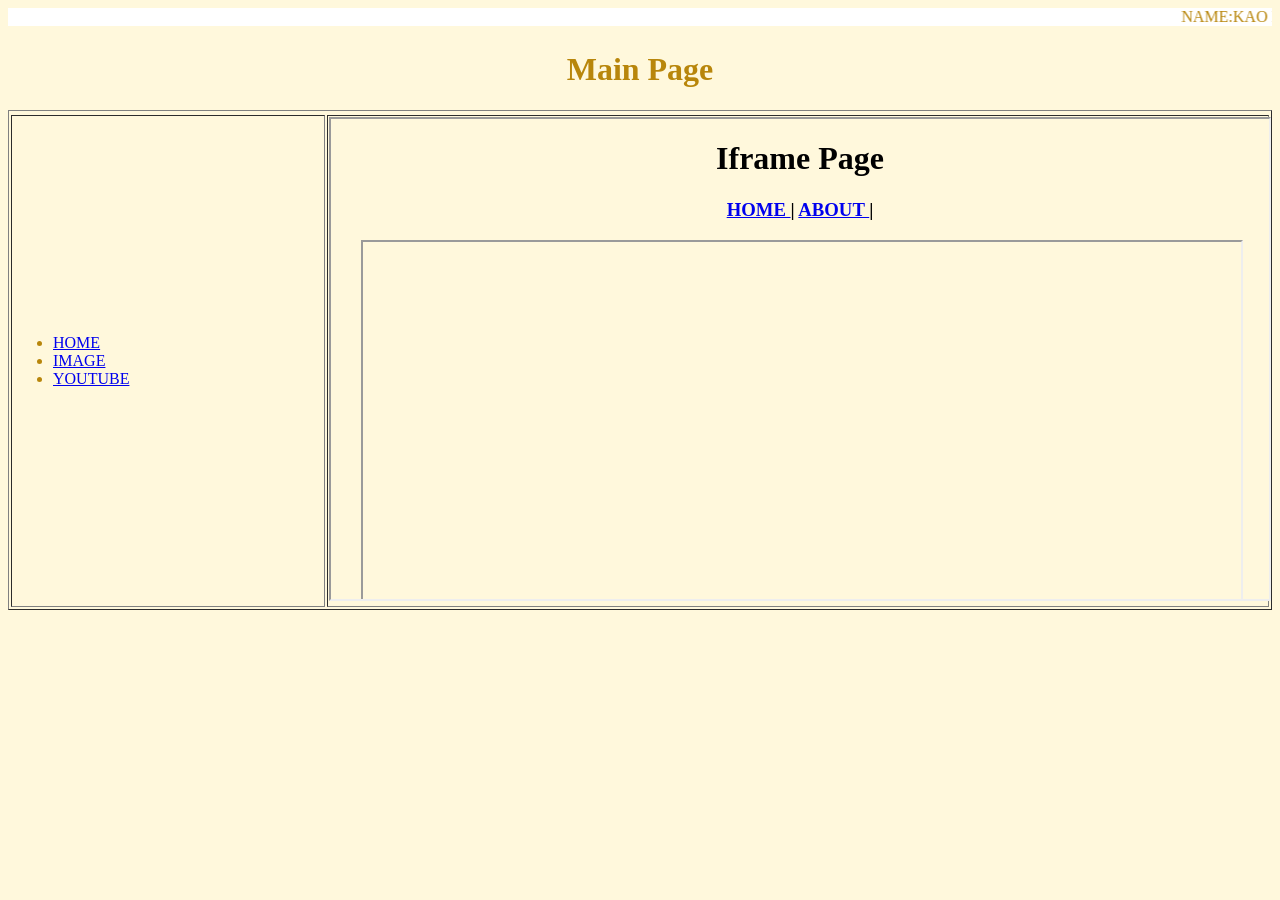
==== about.html @ bc02970c "init" ====
<!DOCTYPE html>
<html>
    <head>
        <title>SX33</title>
        <link rel="icon" href="../src/img/setec_logo-removebg-preview.png">
        <link rel="stylesheet" href="style.css">
    </head>
    <body>
        <marquee bgcolor="white">
            NAME:KAO LEAPHENG
            GROUP:SX33
        </marquee>
        <h1 align=center>Main Page</h1>
        <table width=100% border=1>
            <tr valign="top">
            <tr>
                <td width=25%>
                    <ul>
                        <li>
                            <a href="home.html" target="E1">
                               HOME
                            </a>
                        </li>
                        <li>
                            <a href="image.html" target="E1">
                                IMAGE
                            </a>
                        </li>
                        <li>
                            <a href="https://www.youtube.com/embed/hSIKy2mvzRM" target="E1">
                                YOUTUBE
                            </a>
                        </li>
                    </ul>
                </td>
                <td>
                    <iframe width=100% height="480" src="home.html" name="E1"></iframe>
                </td>
            </tr>
        </table>
    </body>
</html>
---- style.css ----
body{
    background-color:cornsilk;
    color:darkgoldenrod;
    font-size:medium;
}
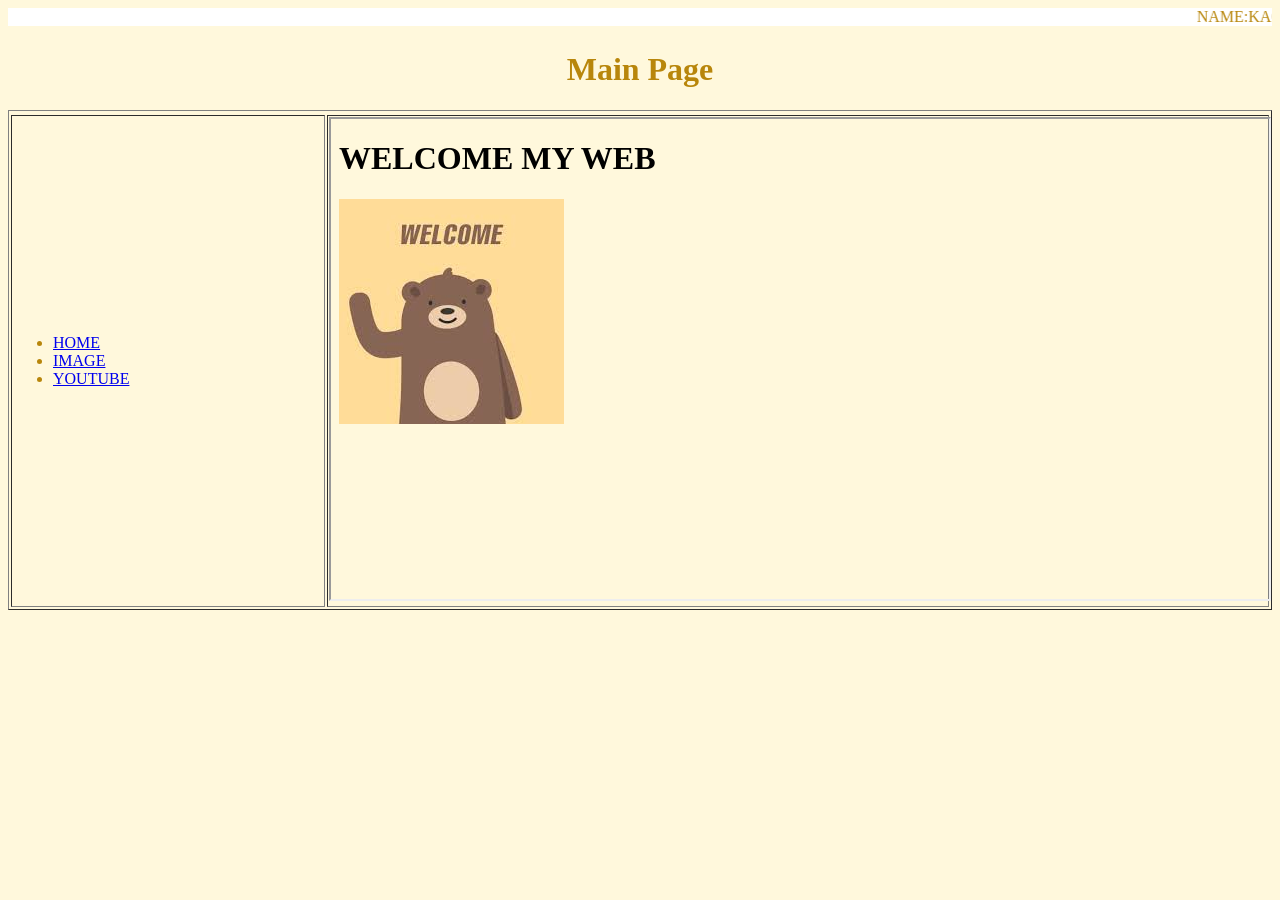
==== commit 21ea8d23: "cv" ====
--- a/about.html
+++ b/about.html
@@ -17,7 +17,7 @@
                 <td width=25%>
                     <ul>
                         <li>
-                            <a href="home.html" target="E1">
+                            <a href="index.html" target="E1">
                                HOME
                             </a>
                         </li>
@@ -27,14 +27,14 @@
                             </a>
                         </li>
                         <li>
-                            <a href="https://www.youtube.com/embed/hSIKy2mvzRM" target="E1">
+                            <a href="https://www.youtube.com/embed/nMs56EzuYiU" target="E1">
                                 YOUTUBE
                             </a>
                         </li>
                     </ul>
                 </td>
                 <td>
-                    <iframe width=100% height="480" src="home.html" name="E1"></iframe>
+                    <iframe width=100% height="480" src="index.html" name="E1"></iframe>
                 </td>
             </tr>
         </table>
--- a/style.css
+++ b/style.css
@@ -2,4 +2,4 @@
     background-color:cornsilk;
     color:darkgoldenrod;
     font-size:medium;
-}+}
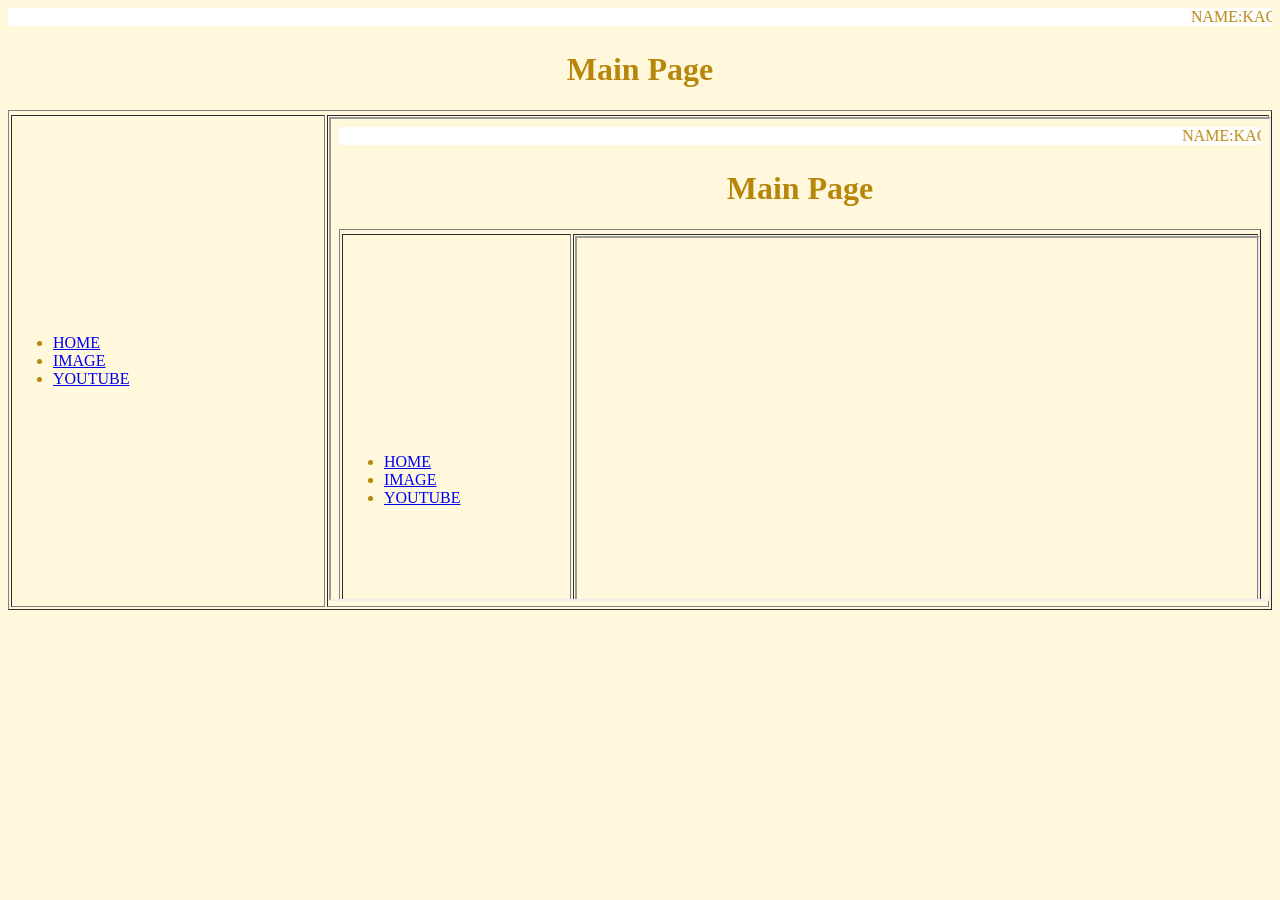
==== commit a719118f: "gf" ====
--- a/about.html
+++ b/about.html
@@ -34,7 +34,7 @@
                     </ul>
                 </td>
                 <td>
-                    <iframe width=100% height="480" src="index.html" name="E1"></iframe>
+                    <iframe width=100% height="480" src="about.html" name="E1"></iframe>
                 </td>
             </tr>
         </table>
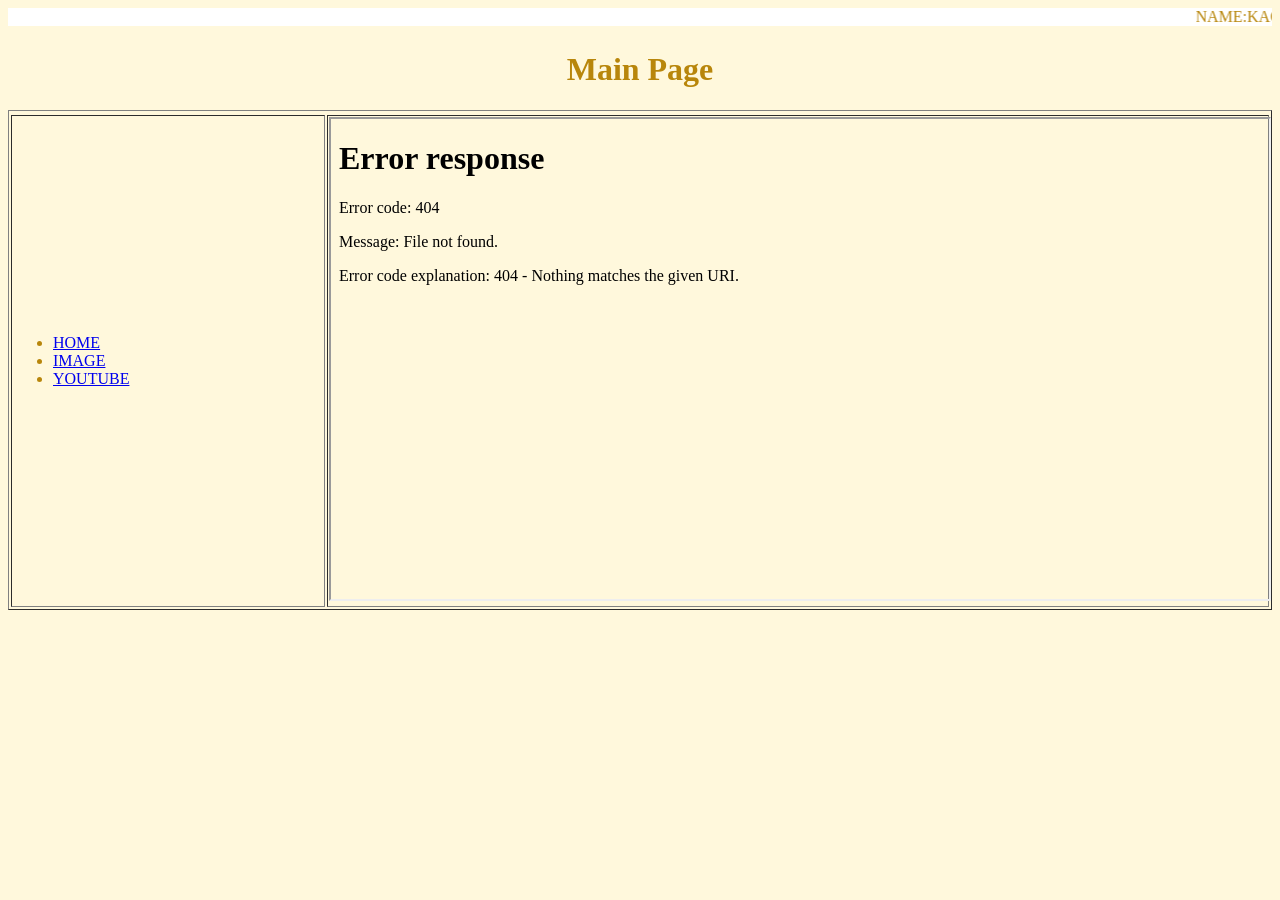
==== commit efa70ae8: "cv" ====
--- a/about.html
+++ b/about.html
@@ -17,7 +17,7 @@
                 <td width=25%>
                     <ul>
                         <li>
-                            <a href="index.html" target="E1">
+                            <a href="home.html" target="E1">
                                HOME
                             </a>
                         </li>
@@ -34,7 +34,7 @@
                     </ul>
                 </td>
                 <td>
-                    <iframe width=100% height="480" src="about.html" name="E1"></iframe>
+                    <iframe width=100% height="480" src="index.html" name="E1"></iframe>
                 </td>
             </tr>
         </table>
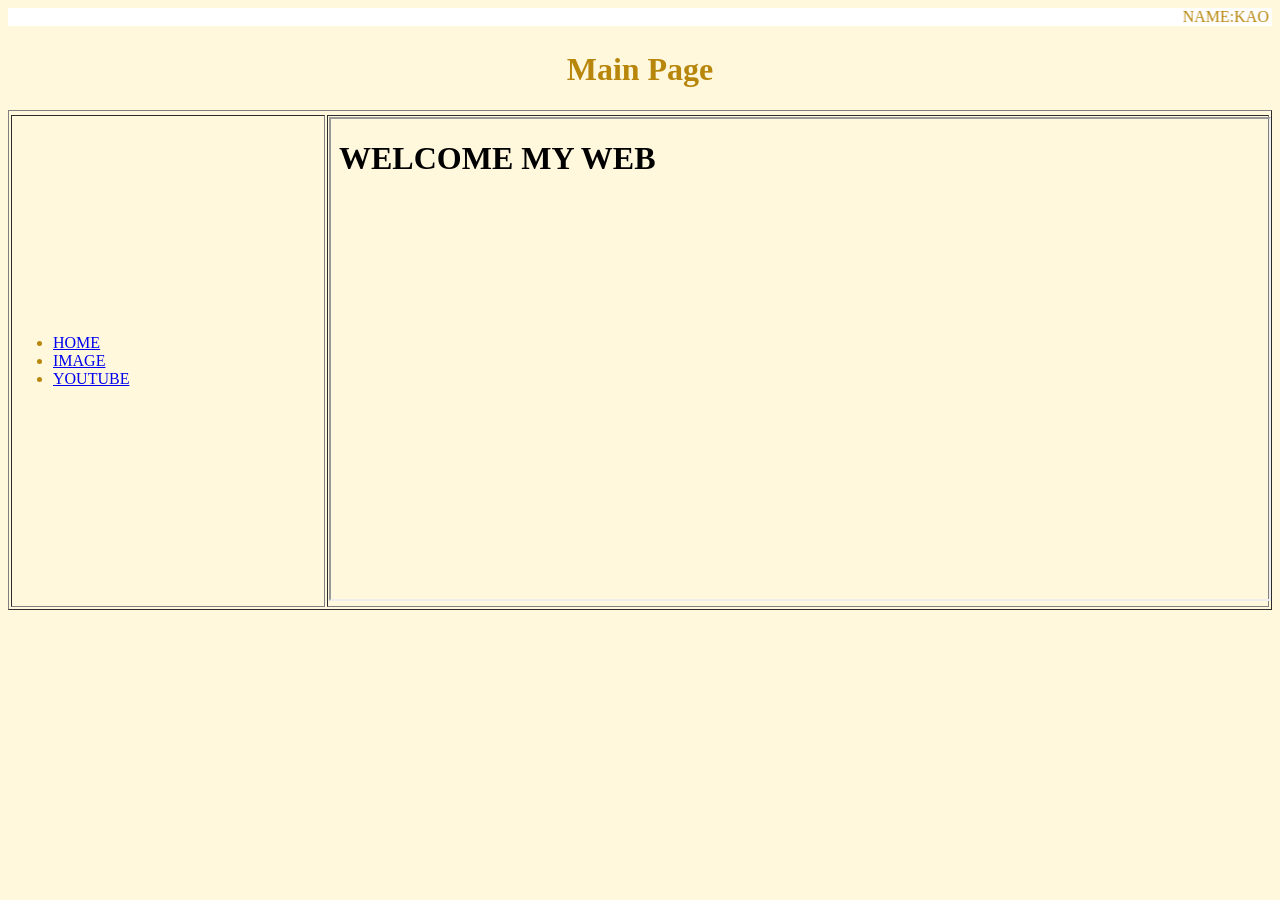
==== commit e3aeafb5: "dd" ====
--- a/about.html
+++ b/about.html
@@ -34,7 +34,7 @@
                     </ul>
                 </td>
                 <td>
-                    <iframe width=100% height="480" src="index.html" name="E1"></iframe>
+                    <iframe width=100% height="480" src="home.html" name="E1"></iframe>
                 </td>
             </tr>
         </table>
